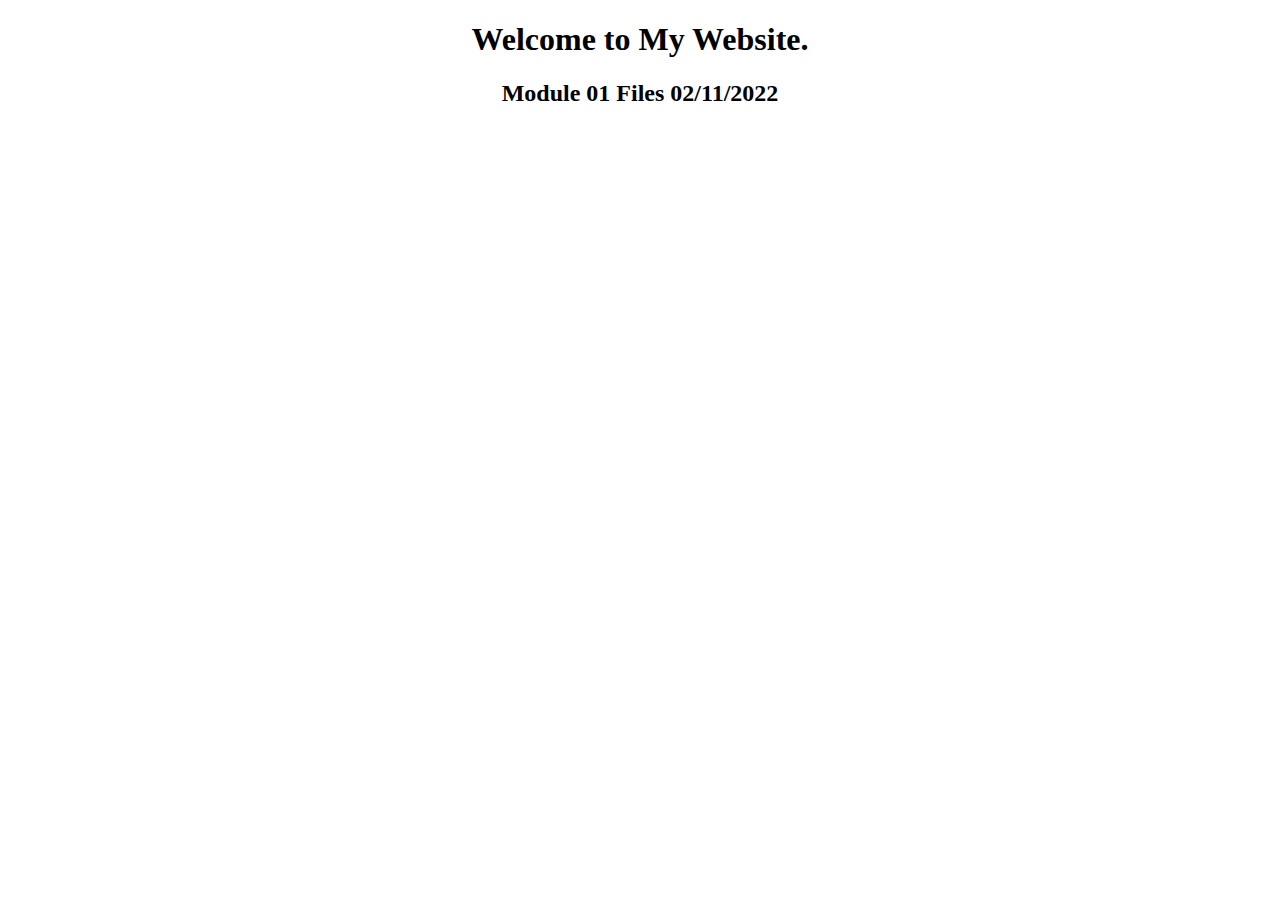
==== index.html @ 88856552 "Add files via upload" ====
<!DOCTYPE html>
<html lang="en" dir="ltr">
  <head>
    <meta charset="utf-8">
    <title>Louis Salas Javscript</title>
  </head>
  <body>
    <center>
  <h1>  Welcome to My Website.</h1>
  <h2> Module 01 Files 02/11/2022 </h2>
  </center>
  </body>
</html>
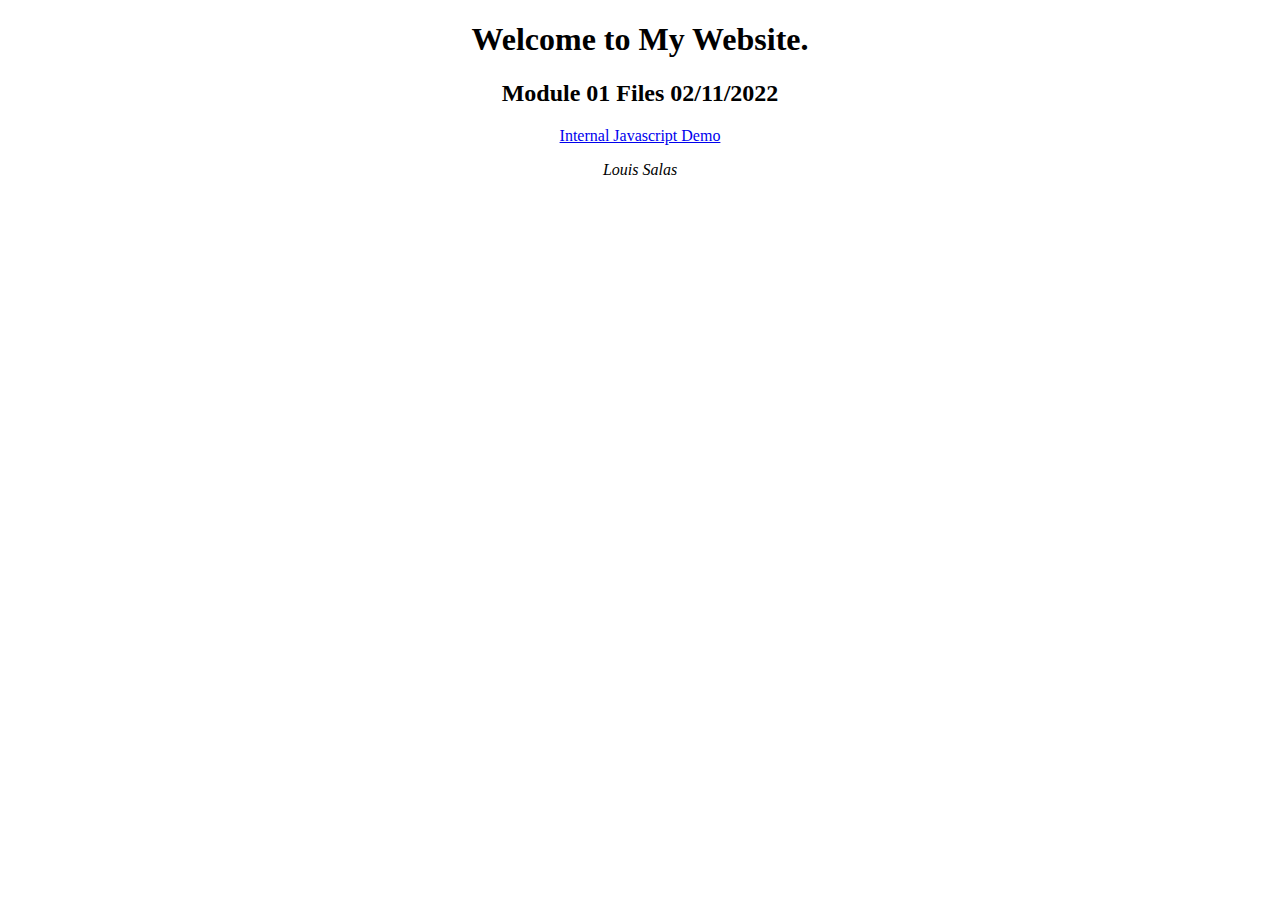
==== commit b11c54ab: "Update index.html" ====
--- a/index.html
+++ b/index.html
@@ -8,6 +8,15 @@
     <center>
   <h1>  Welcome to My Website.</h1>
   <h2> Module 01 Files 02/11/2022 </h2>
+  <p>
+    <a href="Mod1Demo/within.html">Internal Javascript Demo</a>
+
+  </p>
   </center>
   </body>
+  <footer>
+    <center>
+      <em>Louis Salas</em>
+      </center>
+  </footer>
 </html>
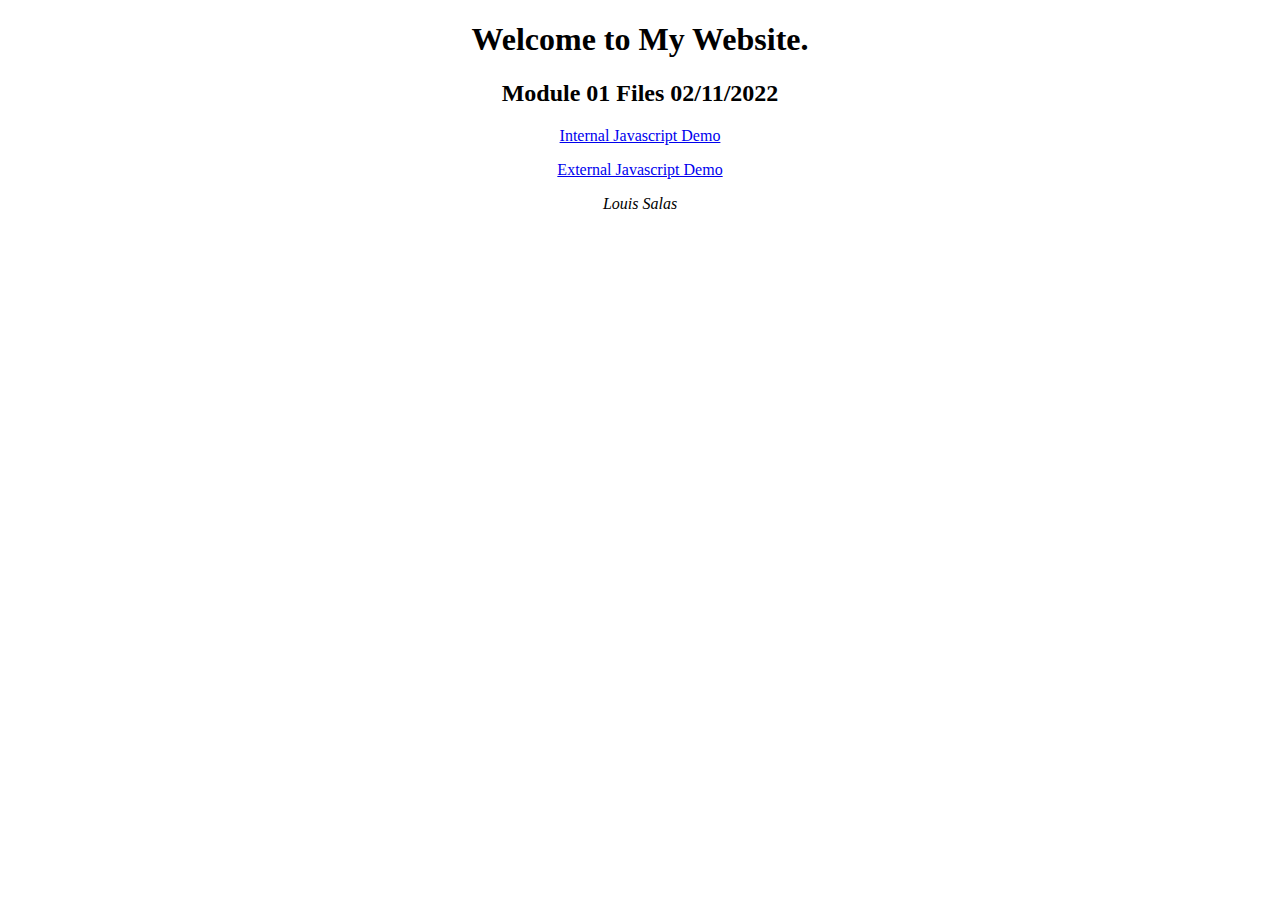
==== commit c0f44dda: "Update index.html" ====
--- a/index.html
+++ b/index.html
@@ -12,6 +12,10 @@
     <a href="Mod1Demo/within.html">Internal Javascript Demo</a>
 
   </p>
+     <p>
+    <a href="Mod1Demo/external.html">External Javascript Demo</a>
+
+  </p>   
   </center>
   </body>
   <footer>
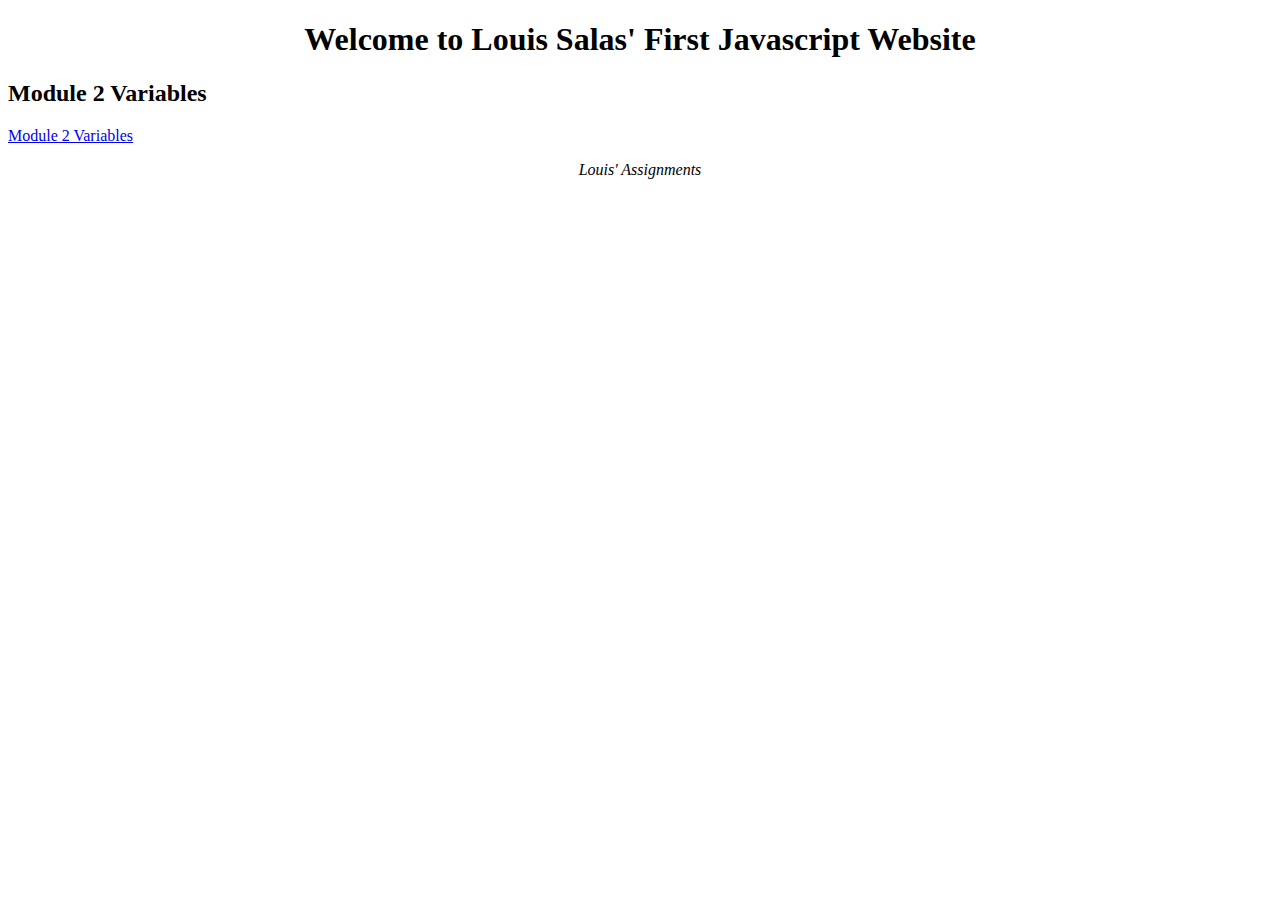
==== commit 1edf31ac: "Add files via upload" ====
--- a/index.html
+++ b/index.html
@@ -2,25 +2,24 @@
 <html lang="en" dir="ltr">
   <head>
     <meta charset="utf-8">
-    <title>Louis Salas Javscript</title>
+    <title>Intro to Javascript</title>
   </head>
   <body>
     <center>
-  <h1>  Welcome to My Website.</h1>
-  <h2> Module 01 Files 02/11/2022 </h2>
-  <p>
-    <a href="Mod1Demo/within.html">Internal Javascript Demo</a>
+    <h1>Welcome to Louis Salas' First Javascript Website</h1>
+    </center>
+    <script type="text/javascript">
+      //Use cpnsole.log to display content to the browser's console
+      console.log("My First Javascript Webpage");
+    </script>
+    <h2>Module 2 Variables</h2>
+    <p> <a href="Mod2/variable.html">Module 2 Variables</a>
+    </p>
+    <footer>
+      <center>
+        <em> Louis' Assignments</em>
+      </center>
+    </footer>
 
-  </p>
-     <p>
-    <a href="Mod1Demo/external.html">External Javascript Demo</a>
-
-  </p>   
-  </center>
   </body>
-  <footer>
-    <center>
-      <em>Louis Salas</em>
-      </center>
-  </footer>
 </html>
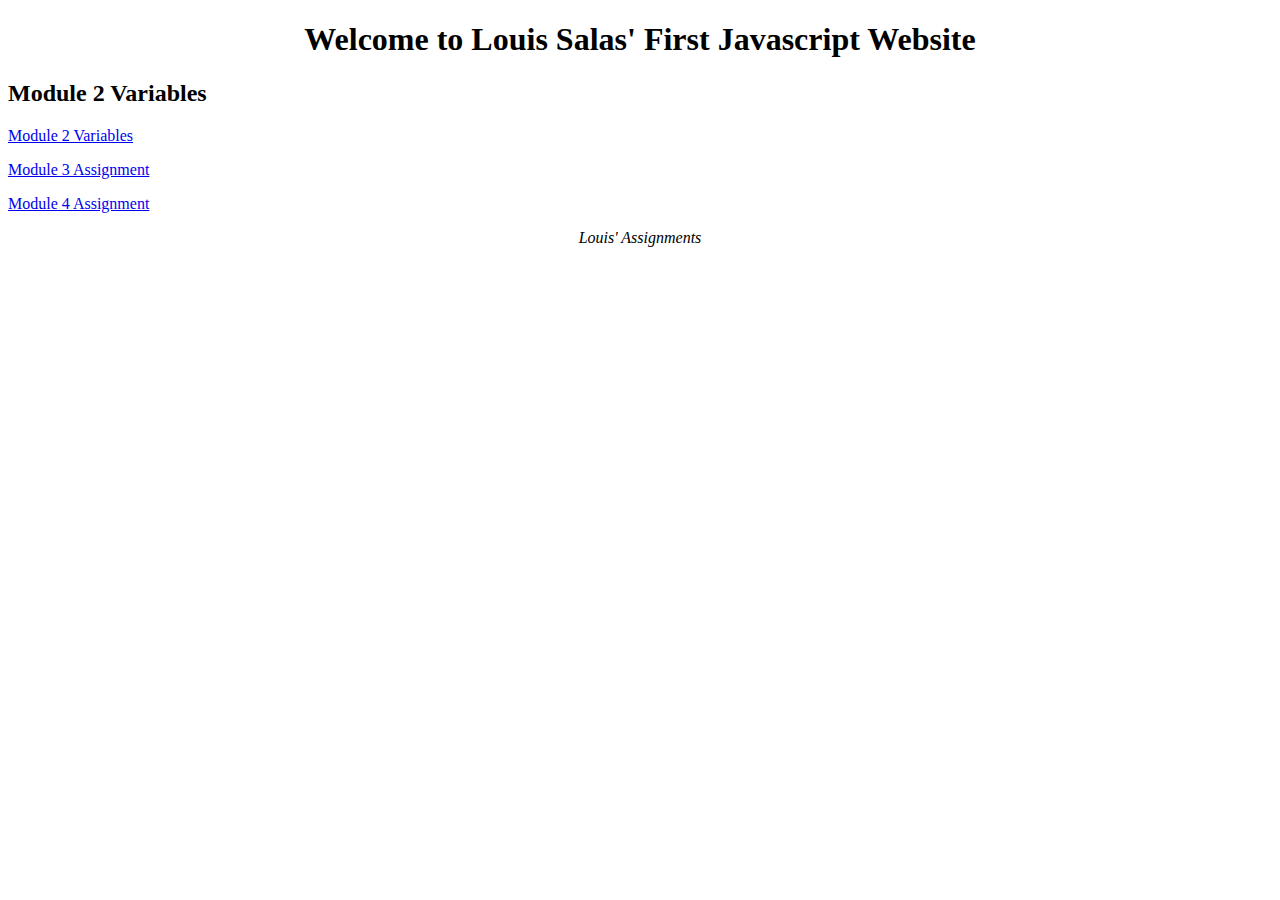
==== commit 736861df: "Update index.html" ====
--- a/index.html
+++ b/index.html
@@ -15,6 +15,11 @@
     <h2>Module 2 Variables</h2>
     <p> <a href="Mod2/variable.html">Module 2 Variables</a>
     </p>
+    <p> <a href="Module3/module3Assignment.html">Module 3 Assignment</a>
+    </p>
+    <p> <a href="Module4/functions.html">Module 4 Assignment</a>
+   </p>
+
     <footer>
       <center>
         <em> Louis' Assignments</em>
